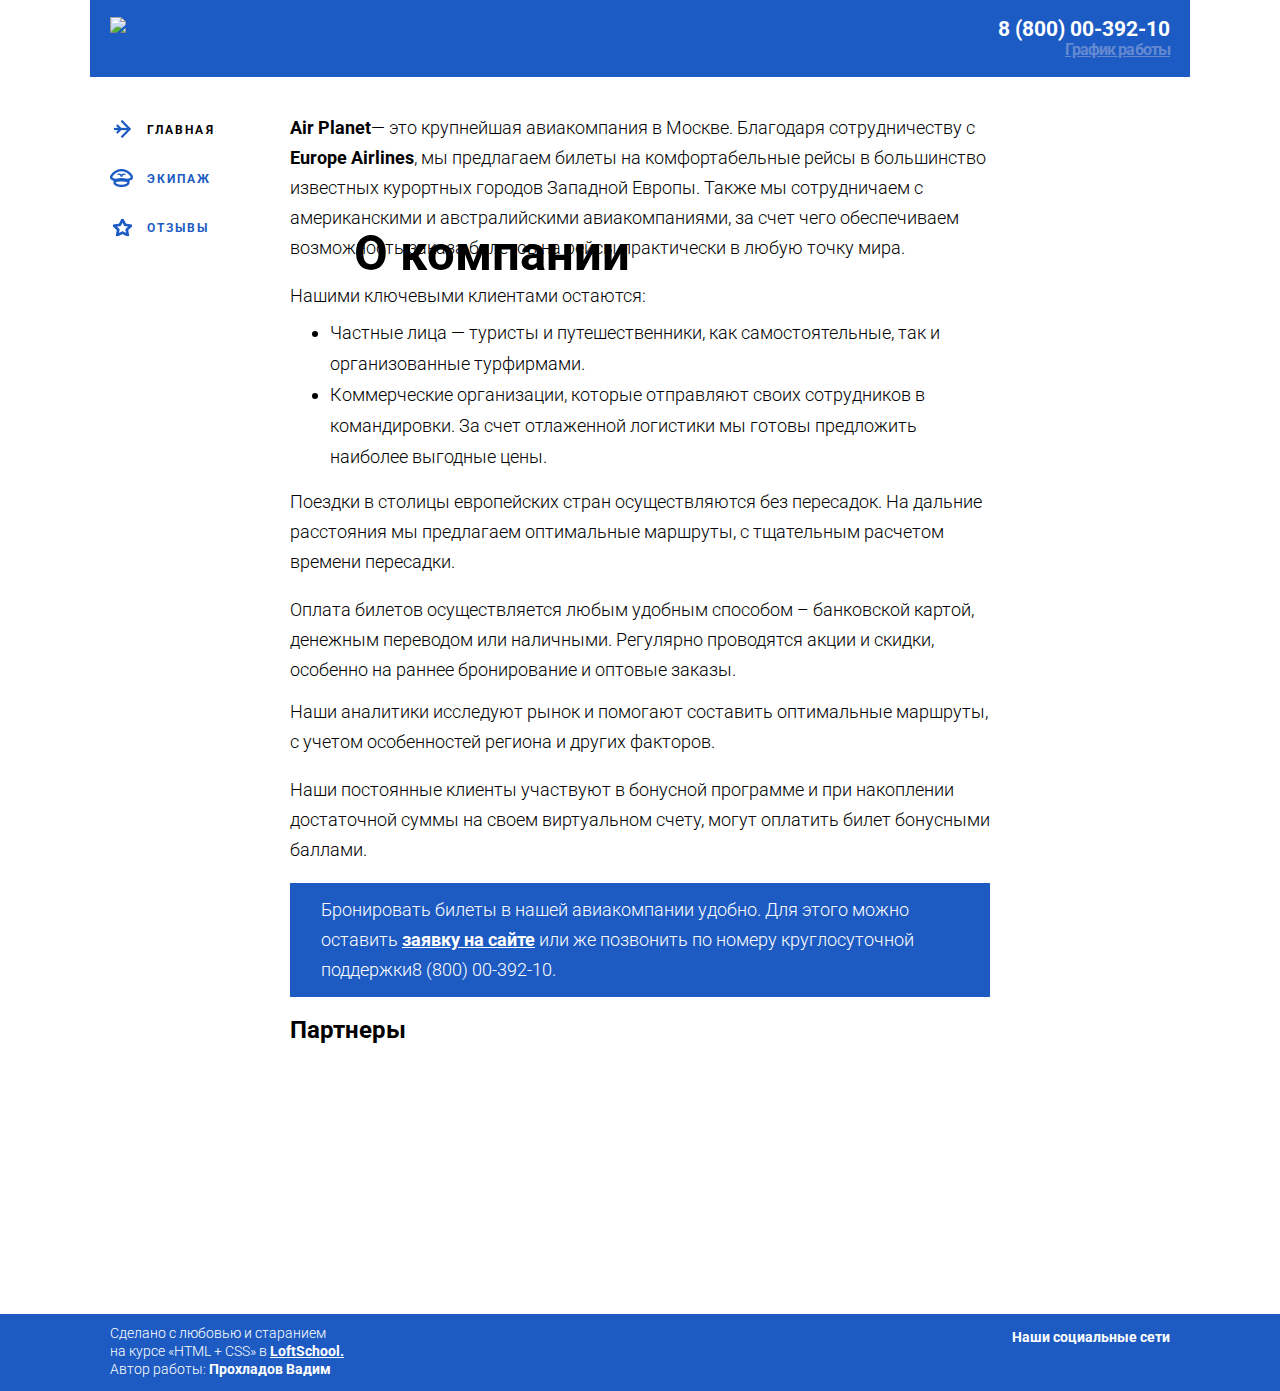
==== airplanet.html @ 43e50d05 "finish" ====
<!DOCTYPE html>
<html lang="en">
<head>
    <meta charset="UTF-8">
    <meta name="viewport" content="width=1100">
    <meta http-equiv="X-UA-Compatible" content="ie=edge">
        <link rel="stylesheet" type="text/css" href="css/components/style.css">
    <link href="https://fonts.googleapis.com/css?family=Roboto:300,300i,400,700" rel="stylesheet">
    <title>Airplanet</title>
</head>

<body>
    <div class="wrapper">
         <header class="header ">
        <div class="container clearfix">
        <div class="left-block">
            <img class="logo" src="image/logo_header.png">
            </div>
            <div class="right-block">
             <div class="contacts">
            <a href="tel:88000039210" class="contacts__phone">8 (800) 00-392-10</a>
            <div class="contacts__elem">
              <a href="#" class="contacts__schedule">График работы</a>
              <div class="contacts__dropdown">
                <div class="contacts__time">
                  пн-вс: 09:00 - 20:00
                </div>
                <div class="contacts__lunch">
                  обед: 14:00-14:30
                </div>
              </div>
            </div>

          </div>
            </div>
            </div>
        </header>
      
        <section class="page clearfix">
        <div class="container">
             <asade class="sidebar">
                <nav class="menu">
                    <ul class="nav-nemu">
                        <li class="nav-menu__item">
                            <a href="airplanet.html" class="nav-menu__link">
                                <div class="nav-menu__icon nav-menu__icon--airpane "></div>
                                <div class="nav-menu__text nav-menu__text-black ">Главная</div>
                            </a>
                        </li>
                        <li class="nav-menu__item">
                            <a href="team.html" class="nav-menu__link">
                                <div class="nav-menu__icon nav-menu__icon--team">
                                   
                                </div>
                                <div class="nav-menu__text">Экипаж</div>
                            </a>
                        </li>
                        <li class="nav-menu__item">
                            <a href="comments.html" class="nav-menu__link">
                                <div class="nav-menu__icon nav-menu__icon--star ">
                                  
                                </div>
                                <div class="nav-menu__text ">Отзывы</div>
                            </a>
                        </li>
                    </nav>
                </asade>
                <main class="main-content">
                    <div class="page-image">
                        <img src="image/fon.png" alt="" class="page-__picture">
                        <div class="page-image__text">О компании</div>
                    </div>
                    <div class="page-text">
                        <p>
                            <div class="page-text--bold"> Air Planet</div>— это крупнейшая авиакомпания в Москве. Благодаря сотрудничеству с <div class="page-text--bold">Europe Airlines</div>, мы предлагаем билеты на комфортабельные рейсы в большинство известных курортных городов Западной Европы. Также мы сотрудничаем с американскими и австралийскими авиакомпаниями, за счет чего обеспечиваем возможность заказа билетов на рейсы практически в любую точку мира.
                        </p>
                       <p> Нашими ключевыми клиентами остаются:</p>
                        <ul class="page-text__item">
                            <li class="page-text__item-disck">Частные лица — туристы и путешественники, как самостоятельные, так и организованные турфирмами.
                            </li>
                            <li class="page-text__item-disck">Коммерческие организации, которые отправляют своих сотрудников в командировки. За счет отлаженной логистики мы готовы предложить наиболее выгодные цены.
                            </li>
                        </ul>
                        <p>
                               Поездки в столицы европейских стран осуществляются без пересадок. На дальние расстояния мы предлагаем оптимальные маршруты, с тщательным расчетом времени пересадки.
                            </p>
                            <p>Оплата билетов осуществляется любым удобным способом – банковской картой, денежным переводом или наличными. Регулярно проводятся акции и скидки, особенно на раннее бронирование и оптовые заказы.</p>
<p class="page-text__paragraph">Наши аналитики исследуют рынок и помогают составить оптимальные маршруты, с учетом особенностей региона и других факторов.</p>
<p>Наши постоянные клиенты участвуют в бонусной программе и при накоплении достаточной суммы на своем виртуальном счету, могут оплатить билет бонусными баллами.</p>
                    </div>
                    <div class="booking-tickets">
                        <P class="boking-tickets__text">
                            Бронировать билеты в нашей авиакомпании удобно. Для этого можно оставить <a href="">заявку на сайте</a> или же позвонить по номеру круглосуточной поддержки<span class="boking__text__telephone">8 (800) 00-392-10.</span> 
                        </P>
                    </div>

                    <div class="partnerrs">
                        <h2 class="partners__title">Партнеры</h2>
                             <ul class="partners-list">
                                    <li class="partners-item">
                                        <a href="" class="partners-item__link">
                                             <img src="image/PARTNERS/logo-1.png" alt="" class="partners-item__image partners-item__image_first">
                                         </a>
                                     </li>
                                      <li class="partners-item">
                                        <a href="" class="partners-item__link">
                                             <img src="image/PARTNERS/logo-2.png" alt="" class="partners-item__image partners-item__image_middle">
                                         </a>
                                     </li>
                                      <li class="partners-item">
                                        <a href="" class="partners-item__link">
                                             <img src="image/PARTNERS/Vector Smart Object.png" alt="" class="partners-item__image partners-item__image_right">
                                         </a>
                                     </li> 
                                     <li class="partners-item">
                                        <a href="" class="partners-item__link">
                                             <img src="image/PARTNERS/Vector.png" alt="" class="partners-item__image partners_image__forth ">
                                         </a>
                                     </li> 
                                     <li class="partners-item">
                                        <a href="" class="partners-item__link">
                                             <img src="image/PARTNERS/Vector Smart.png" alt="" class="partners-item__image partners-item__image_middle">
                                         </a>
                                     </li>
                                     <li class="partners-item">
                                        <a href="" class="partners-item__link">
                                             <img src="image/PARTNERS/Vector Smart Object__.png" alt="" class="partners-item__image partners-item__image_right">
                                         </a>
                                     </li>
                            </ul>
                    </div>
                </main>
                </div>
            </section>
        </div>

          <footer class="footer">
         <div class="container clearfix">
                <div class="footer-left">Сделано с любовью и старанием<br>
на курсе «HTML + CSS» в <a href="https://loftschool.com/">LoftSchool.</a></br>
Автор работы:<span class="footer__author"> Прохладов Вадим</span>  </div>
                    <div class="footer-center">
                       <a href="index.html" class="footer__logo-link"> <img src="image/logo_header.png" class="footer__logo" alt=""></a>
                    </div>
                    <div class="footer-right">
                    <div class="footer-right__text">               
                            Наши социальные сети
                        </div>
                        
                        <div class="footer-social">

                                <a href="" class="footer-social__link footer-social__link-vk"></a>
                                <a href="" class="footer-social__link footer-social__link-face"></a>
                                <a href="" class="footer-social__link footer-social__link-gmail"></a>
                                <a href="" class="footer-social__link footer-social__link-tweet"></a>
                                <a href="" class="footer-social__link footer-social__link-mail"></a>
                        </div>
                        </div>
                    </div>
                    
            </footer>
    </body>
---- css/components/style.css ----
/*componrnts*/
@import"sidebar.css";
@import"base.css";
@import"footer.css";
@import"main-content.css";
@import"header.css";
@import"../layout/normalize.css";
@import"team.css";
@import"inter.css";
/*layout*/
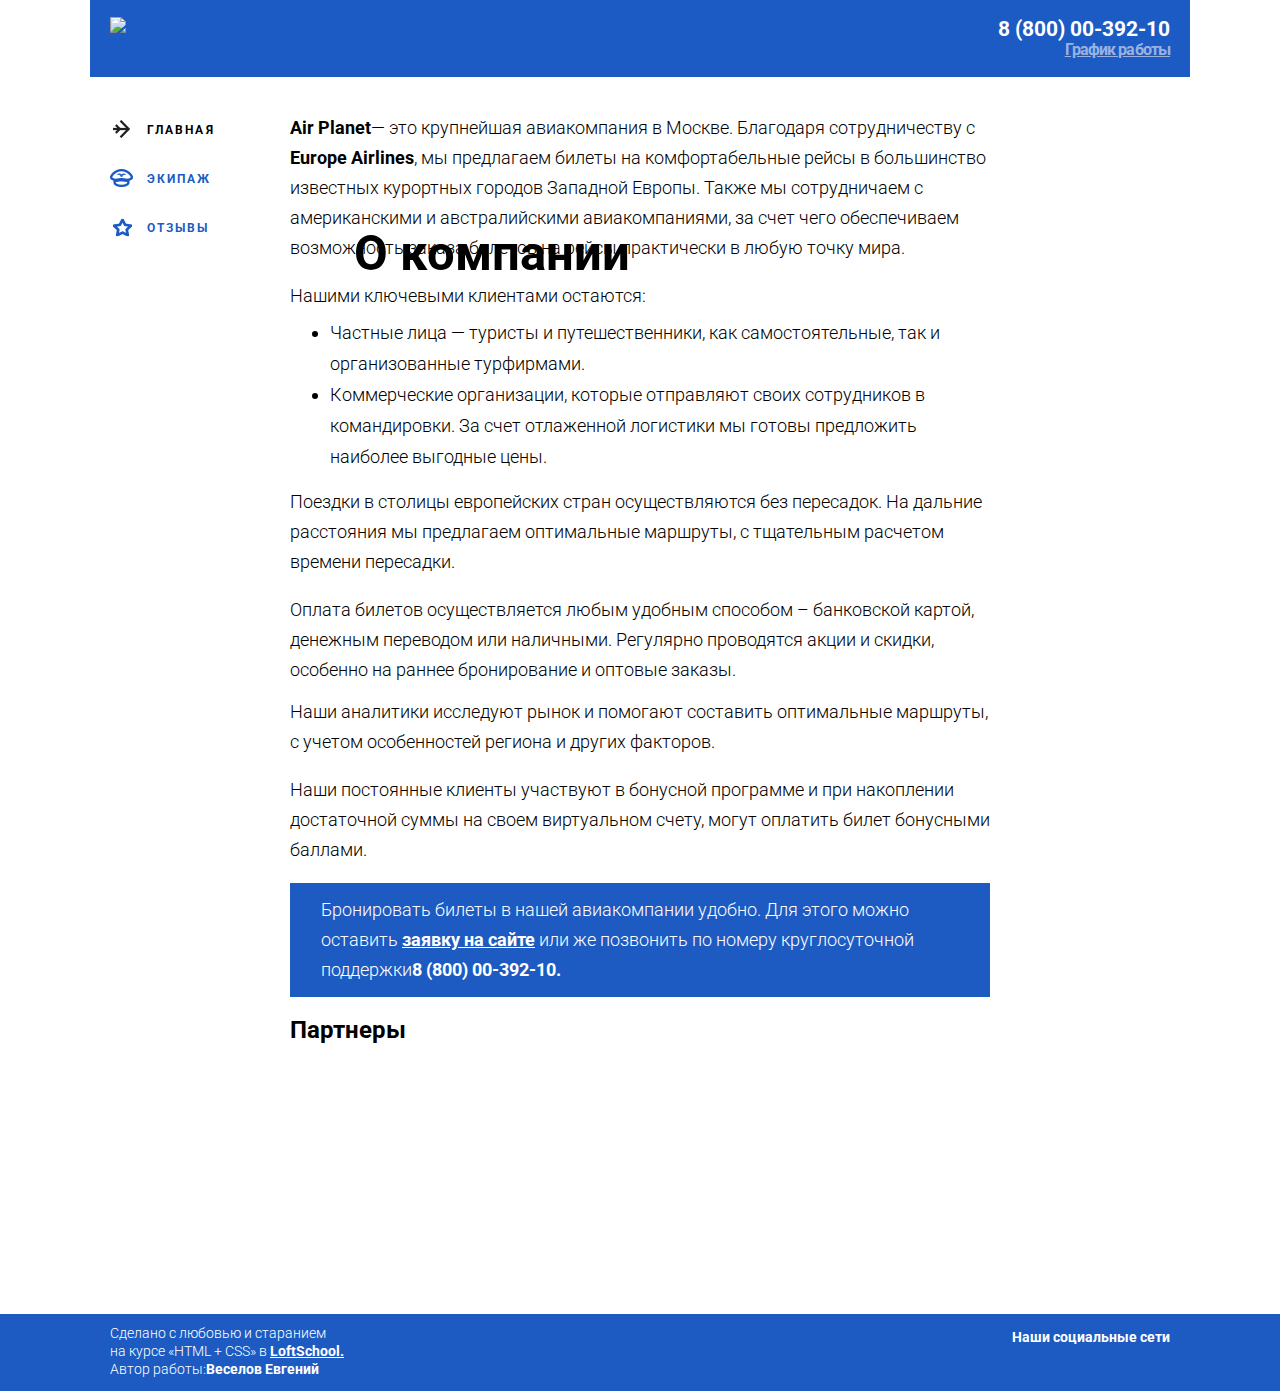
==== commit fcaad98b: "finish" ====
--- a/airplanet.html
+++ b/airplanet.html
@@ -43,7 +43,7 @@
                     <ul class="nav-nemu">
                         <li class="nav-menu__item">
                             <a href="airplanet.html" class="nav-menu__link">
-                                <div class="nav-menu__icon nav-menu__icon--airpane "></div>
+                                <div class="nav-menu__icon nav-menu__icon--airpane--black "></div>
                                 <div class="nav-menu__text nav-menu__text-black ">Главная</div>
                             </a>
                         </li>
@@ -90,7 +90,7 @@
                     </div>
                     <div class="booking-tickets">
                         <P class="boking-tickets__text">
-                            Бронировать билеты в нашей авиакомпании удобно. Для этого можно оставить <a href="">заявку на сайте</a> или же позвонить по номеру круглосуточной поддержки<span class="boking__text__telephone">8 (800) 00-392-10.</span> 
+                            Бронировать билеты в нашей авиакомпании удобно. Для этого можно оставить <a href="">заявку на сайте</a> или же позвонить по номеру круглосуточной поддержки<span class="boking-tickets__telephone">8 (800) 00-392-10.</span> 
                         </P>
                     </div>
 
@@ -138,7 +138,7 @@
          <div class="container clearfix">
                 <div class="footer-left">Сделано с любовью и старанием<br>
 на курсе «HTML + CSS» в <a href="https://loftschool.com/">LoftSchool.</a></br>
-Автор работы:<span class="footer__author"> Прохладов Вадим</span>  </div>
+Автор работы:<span class="footer__author">Веселов Евгений</span>  </div>
                     <div class="footer-center">
                        <a href="index.html" class="footer__logo-link"> <img src="image/logo_header.png" class="footer__logo" alt=""></a>
                     </div>
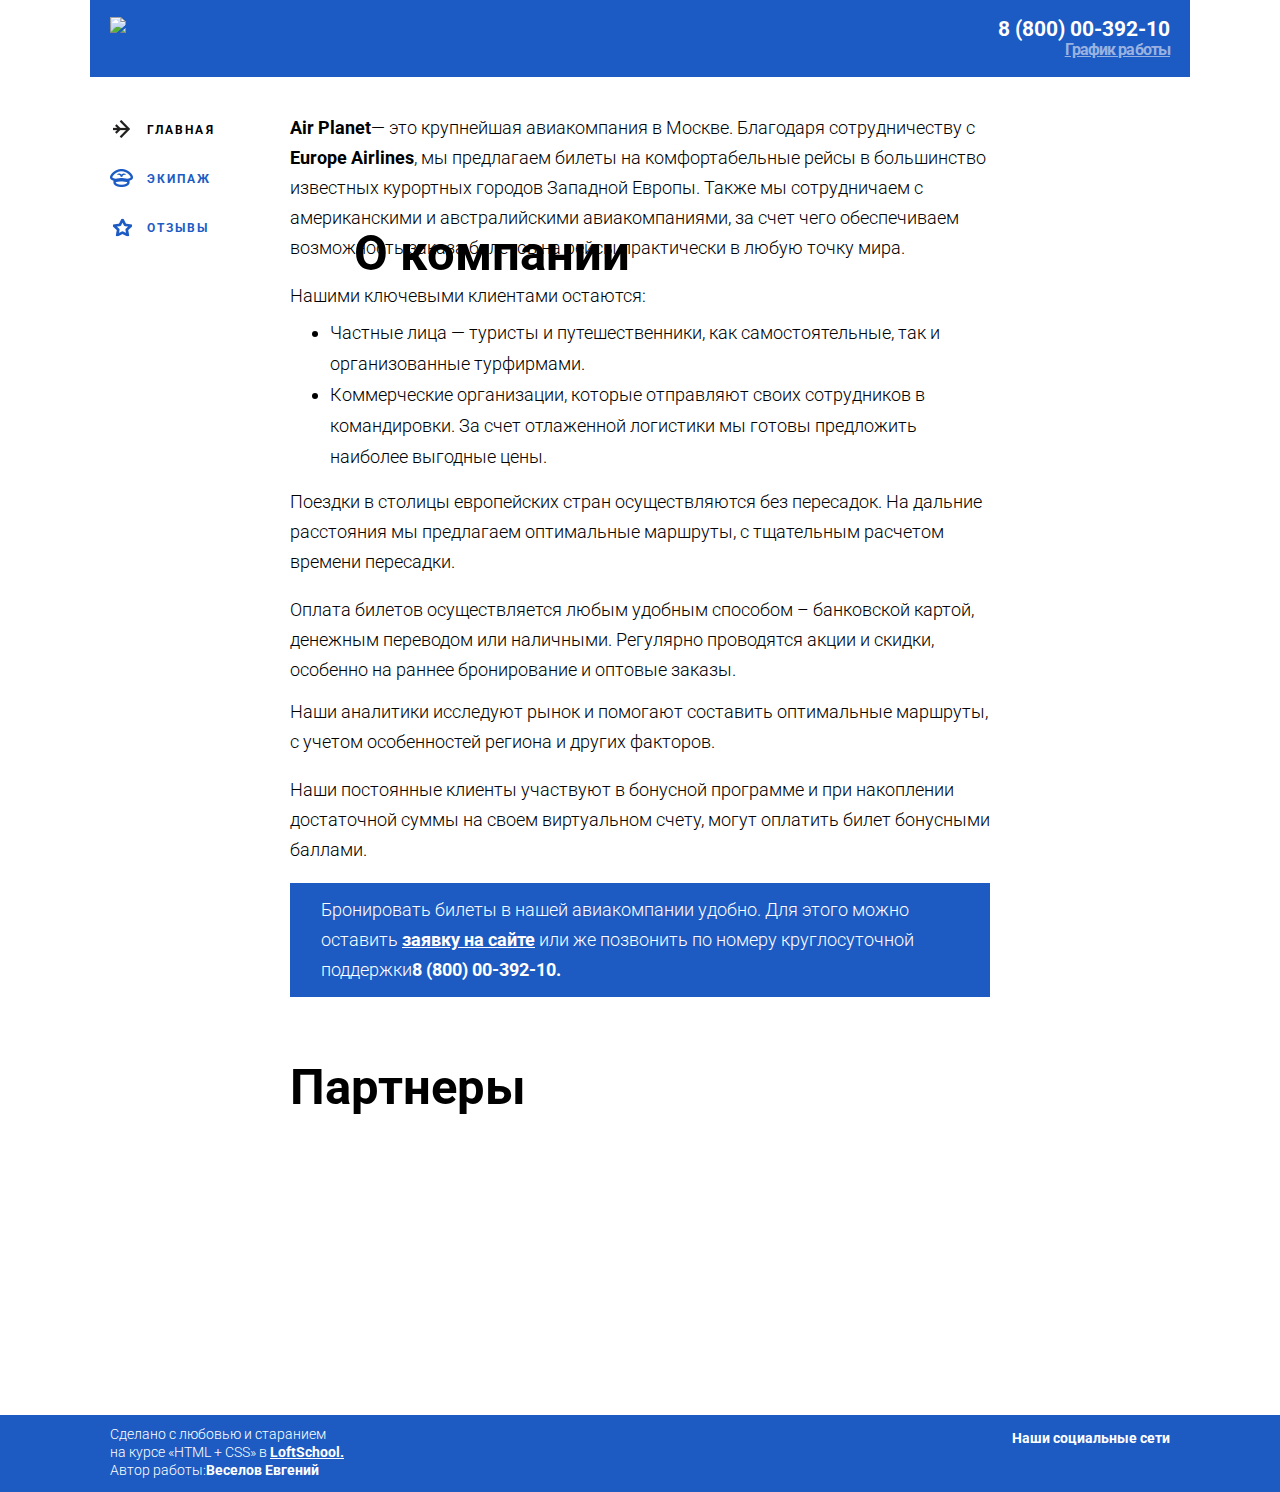
==== commit 18de46b5: "finish" ====
--- a/airplanet.html
+++ b/airplanet.html
@@ -94,7 +94,7 @@
                         </P>
                     </div>
 
-                    <div class="partnerrs">
+                    <div class="partners">
                         <h2 class="partners__title">Партнеры</h2>
                              <ul class="partners-list">
                                     <li class="partners-item">
